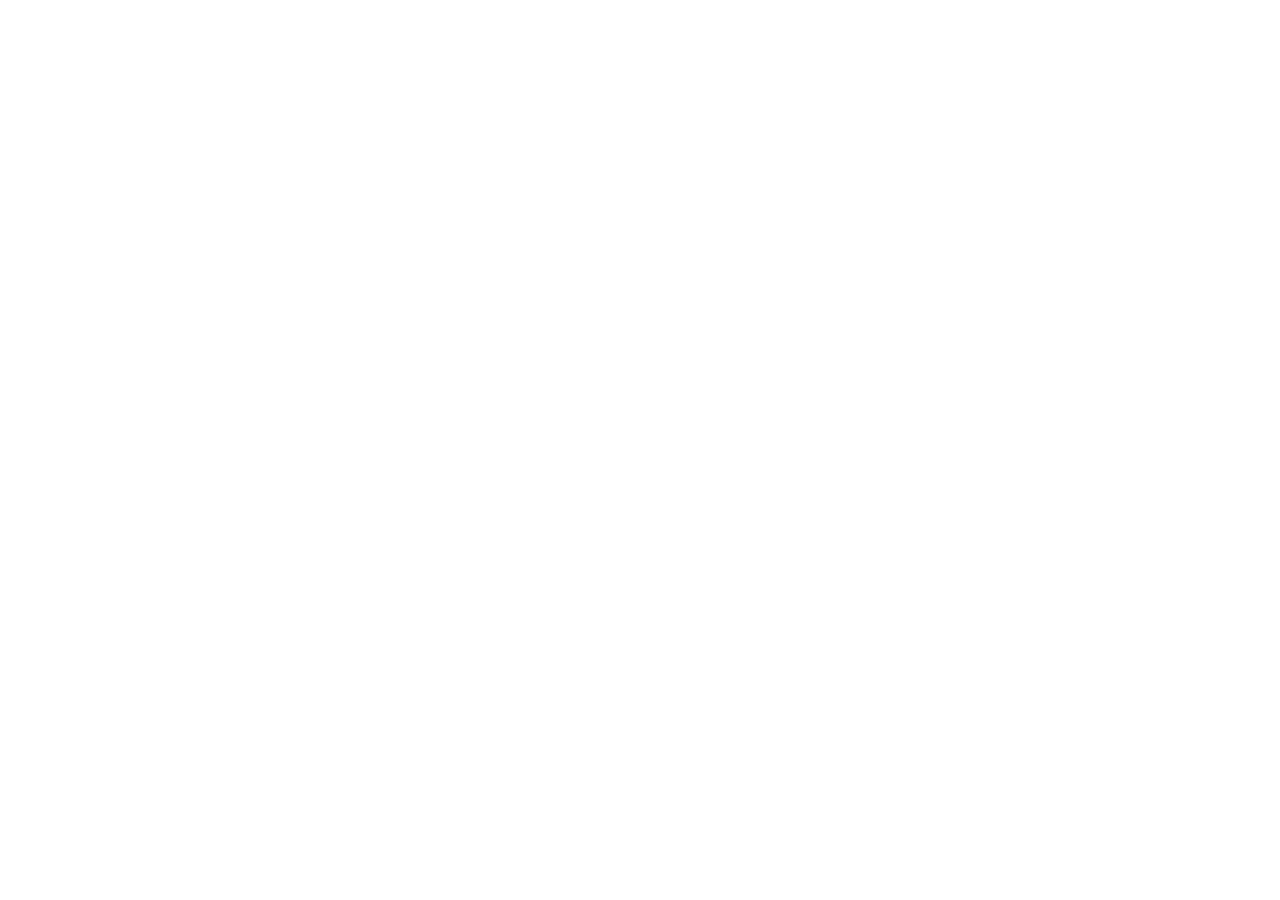
==== index.html @ 3e7fabb9 "Update index.html" ====
<!DOCTYPE html>
<html>
    <head>
        <title>Archtide</title>
        <link rel = "stylesheet" href = "https://fonts.googleapis.com/css?family=JetBrains Mono">
        <link rel = "stylesheet" href = "style.css">
    </head>
    <body>
        <div class = "container">
            <p>Black Gru Ltd.</p>
        </div>
    </body>
</html>
---- style.css ----
* {
    margin: 0px;
    padding: 0px;
    box-sizing: border-box;
    font-family: 'JetBrains Mono';
}

body {
    background-image: url(https://encrypted-tbn0.gstatic.com/images?q=tbn:ANd9GcS21wSjibsw_YX0rYRZsre7_SM8W4N6rzp3WTQccZkO80UX2oh4zvKK&usqp=CAE&s);
    background-repeat: no-repeat;
    background-attachment: fixed;
    background-size: 100% 100%;
}

.container {
    width: 100%;
    height: 100vh;
    display: flex;
    align-items: center;
    justify-content: center;
    color: #ffffff;
}

.container p {
    font-size: 32px;
}

.blink {
    animation: blink 0.75s step-end infinite;
}

@keyframes blink {
    50% { opacity: 0% }
}
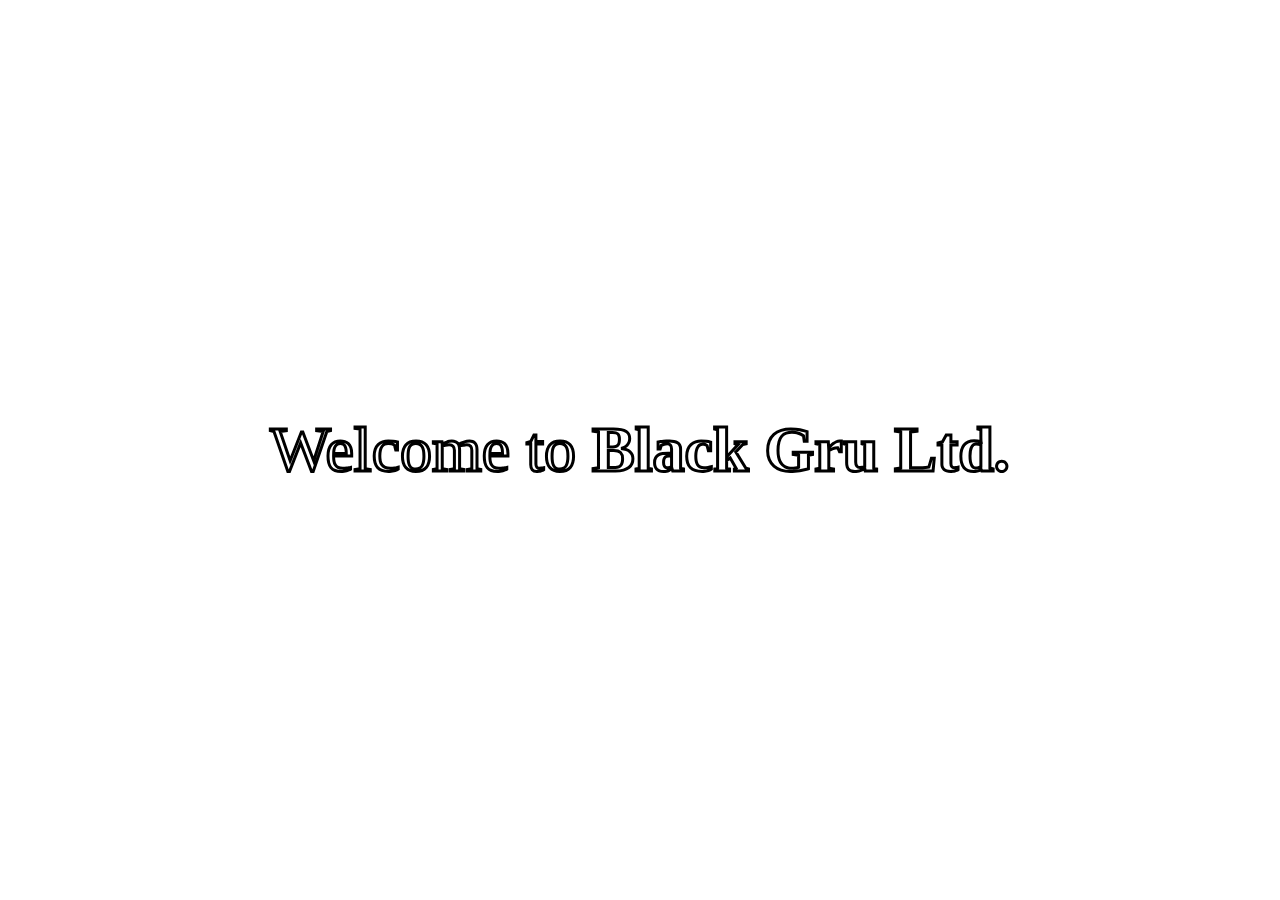
==== commit 562b1329: "Add style.css and update index.html" ====
--- a/index.html
+++ b/index.html
@@ -1,13 +1,13 @@
 <!DOCTYPE html>
 <html>
     <head>
-        <title>Archtide</title>
-        <link rel = "stylesheet" href = "https://fonts.googleapis.com/css?family=JetBrains Mono">
+        <title>Black Gru Ltd.</title>
         <link rel = "stylesheet" href = "style.css">
     </head>
     <body>
         <div class = "container">
-            <p>Black Gru Ltd.</p>
+            <p>Welcome to&nbsp</p>
+            <p style = "font-family: 'Impact'"><strong>Black Gru Ltd.</strong></p>
         </div>
     </body>
-</html>
+</html>
--- a/style.css
+++ b/style.css
@@ -1,12 +1,10 @@
 * {
     margin: 0px;
     padding: 0px;
-    box-sizing: border-box;
-    font-family: 'JetBrains Mono';
 }
 
 body {
-    background-image: url(https://encrypted-tbn0.gstatic.com/images?q=tbn:ANd9GcS21wSjibsw_YX0rYRZsre7_SM8W4N6rzp3WTQccZkO80UX2oh4zvKK&usqp=CAE&s);
+    background-image: url(https://i.redd.it/5r0vb9vesxea1.png);
     background-repeat: no-repeat;
     background-attachment: fixed;
     background-size: 100% 100%;
@@ -18,17 +16,11 @@
     display: flex;
     align-items: center;
     justify-content: center;
-    color: #ffffff;
 }
 
 .container p {
-    font-size: 32px;
-}
-
-.blink {
-    animation: blink 0.75s step-end infinite;
-}
-
-@keyframes blink {
-    50% { opacity: 0% }
-}
+    color: #ffffff;
+    -webkit-text-stroke: 3px #000000;
+    font-family: 'Comic Sans MS';
+    font-size: 64px;
+}
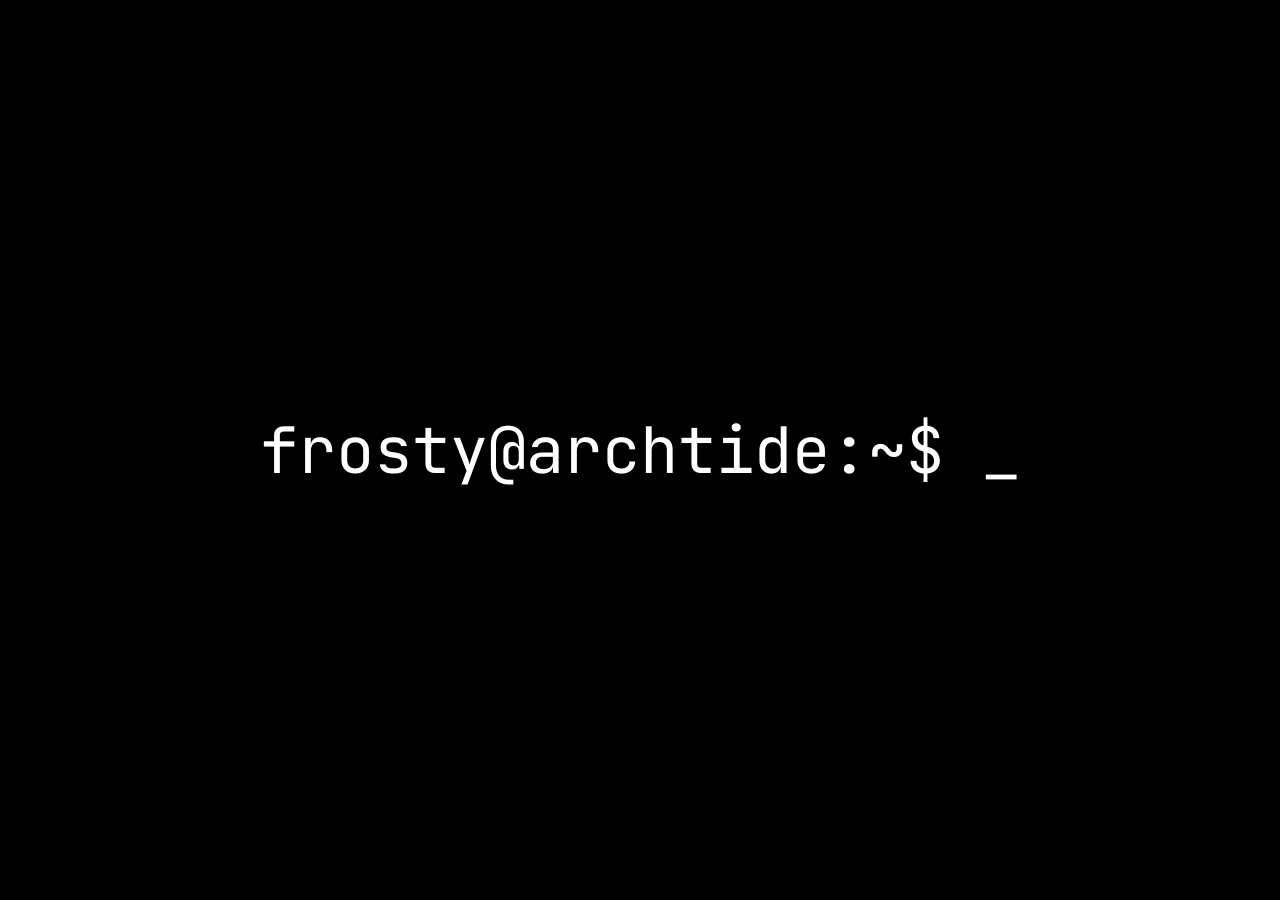
==== commit 134f23d3: "Update index.html and update style.css" ====
--- a/index.html
+++ b/index.html
@@ -1,13 +1,14 @@
 <!DOCTYPE html>
 <html>
     <head>
-        <title>Black Gru Ltd.</title>
+        <title>Archtide</title>
         <link rel = "stylesheet" href = "style.css">
+        <link rel = "stylesheet" href = "https://fonts.googleapis.com/css?family=JetBrains Mono">
     </head>
     <body>
         <div class = "container">
-            <p>Welcome to&nbsp</p>
-            <p style = "font-family: 'Impact'"><strong>Black Gru Ltd.</strong></p>
+            <p>frosty@archtide:~$&nbsp</p>
+            <p class = "blink">_</p>
         </div>
     </body>
 </html>
--- a/style.css
+++ b/style.css
@@ -4,10 +4,7 @@
 }
 
 body {
-    background-image: url(https://i.redd.it/5r0vb9vesxea1.png);
-    background-repeat: no-repeat;
-    background-attachment: fixed;
-    background-size: 100% 100%;
+    background: #000000;
 }
 
 .container {
@@ -20,7 +17,14 @@
 
 .container p {
     color: #ffffff;
-    -webkit-text-stroke: 3px #000000;
-    font-family: 'Comic Sans MS';
+    font-family: 'JetBrains Mono';
     font-size: 64px;
+}
+
+.blink {
+    animation: blink 0.75s step-end infinite;
+}
+
+@keyframes blink {
+    50% {opacity: 0%};
 }
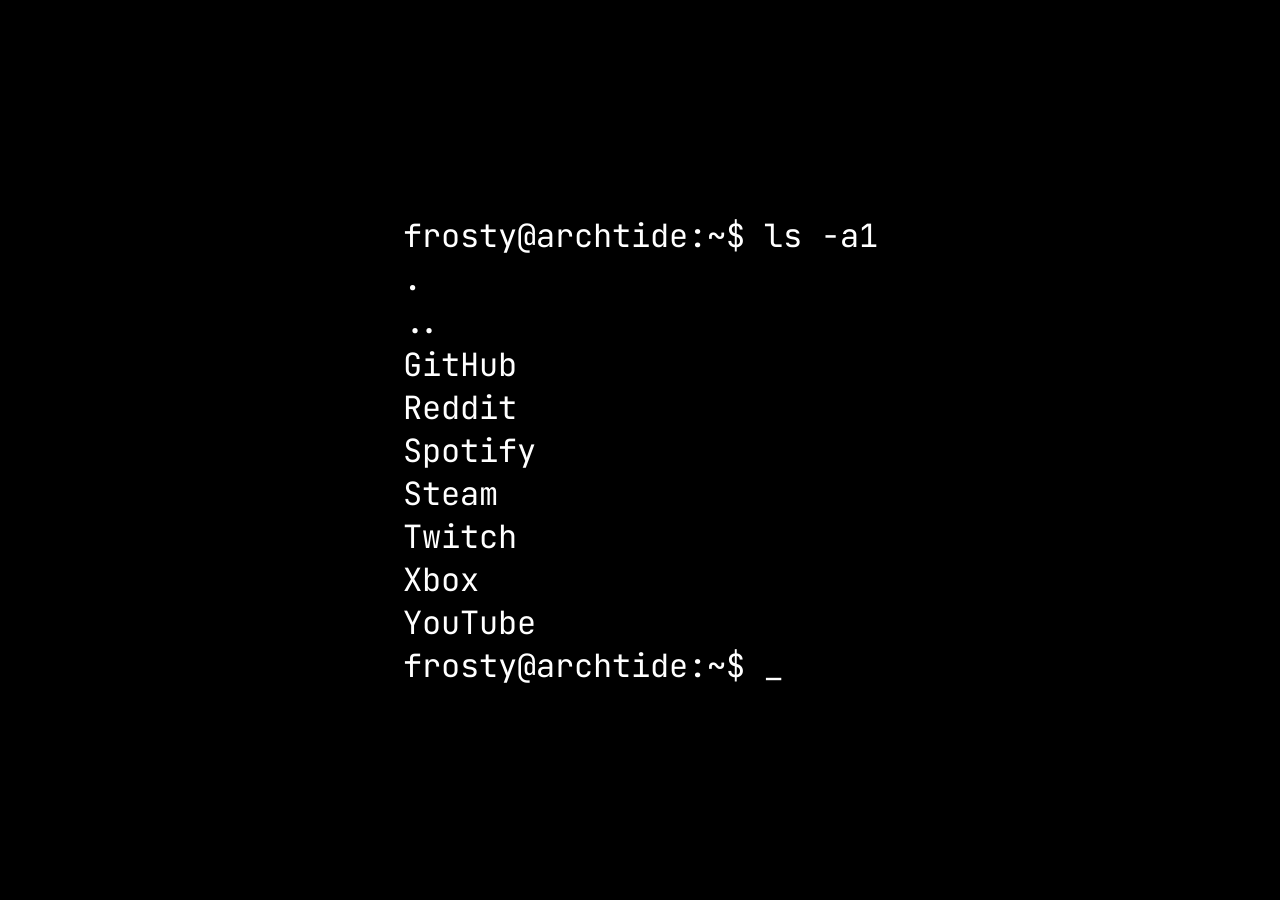
==== commit f3c6bc03: "Update index.html, rename style.css to styles.css, create xbox,html" ====
--- a/index.html
+++ b/index.html
@@ -1,14 +1,26 @@
 <!DOCTYPE html>
 <html>
     <head>
+        <link rel="stylesheet" href="styles.css">
+        <link rel="stylesheet" href="https://fonts.googleapis.com/css?family=JetBrains Mono">
         <title>Archtide</title>
-        <link rel = "stylesheet" href = "style.css">
-        <link rel = "stylesheet" href = "https://fonts.googleapis.com/css?family=JetBrains Mono">
     </head>
     <body>
-        <div class = "container">
-            <p>frosty@archtide:~$&nbsp</p>
-            <p class = "blink">_</p>
+        <div class="container">
+            <p>
+                frosty@archtide:~$ ls -a1<br>
+                .<br>
+                ..<br>
+                <a href="https://github.com/frostyarchtide">GitHub</a><br>
+                <a href="https://www.reddit.com/user/FrostyArchtide">Reddit</a><br>
+                <a href="https://open.spotify.com/user/kcwrh5fvwkxz68k4tu1er3h8u">Spotify</a><br>
+                <a href="https://steamcommunity.com/id/frostyarchtide/">Steam</a><br>
+                <a href="https://www.twitch.tv/frostyarchtide">Twitch</a><br>
+                <a href="xbox.html">Xbox</a><br>
+                <a href="https://www.youtube.com/channel/UCECm7Sq2KpchYe9QNVaZ9Qw">YouTube</a><br>
+                frosty@archtide:~$ 
+                <a class="blink">_</a>
+            </p>
         </div>
     </body>
 </html>
--- a/styles.css
+++ b/styles.css
@@ -0,0 +1,35 @@
+* {
+    margin: 0px;
+    padding: 0px;
+}
+
+body {
+    background: #000000;
+}
+
+.container {
+    width: 100%;
+    height: 100vh;
+    display: flex;
+    align-items: center;
+    justify-content: center;
+}
+
+.container p {
+    color: #ffffff;
+    font-family: 'JetBrains Mono';
+    font-size: 32px;
+}
+
+.container a {
+    color: inherit;
+    text-decoration: none;
+}
+
+.blink {
+    animation: blink 0.75s step-end infinite;
+}
+
+@keyframes blink {
+    50% {opacity: 0%};
+}
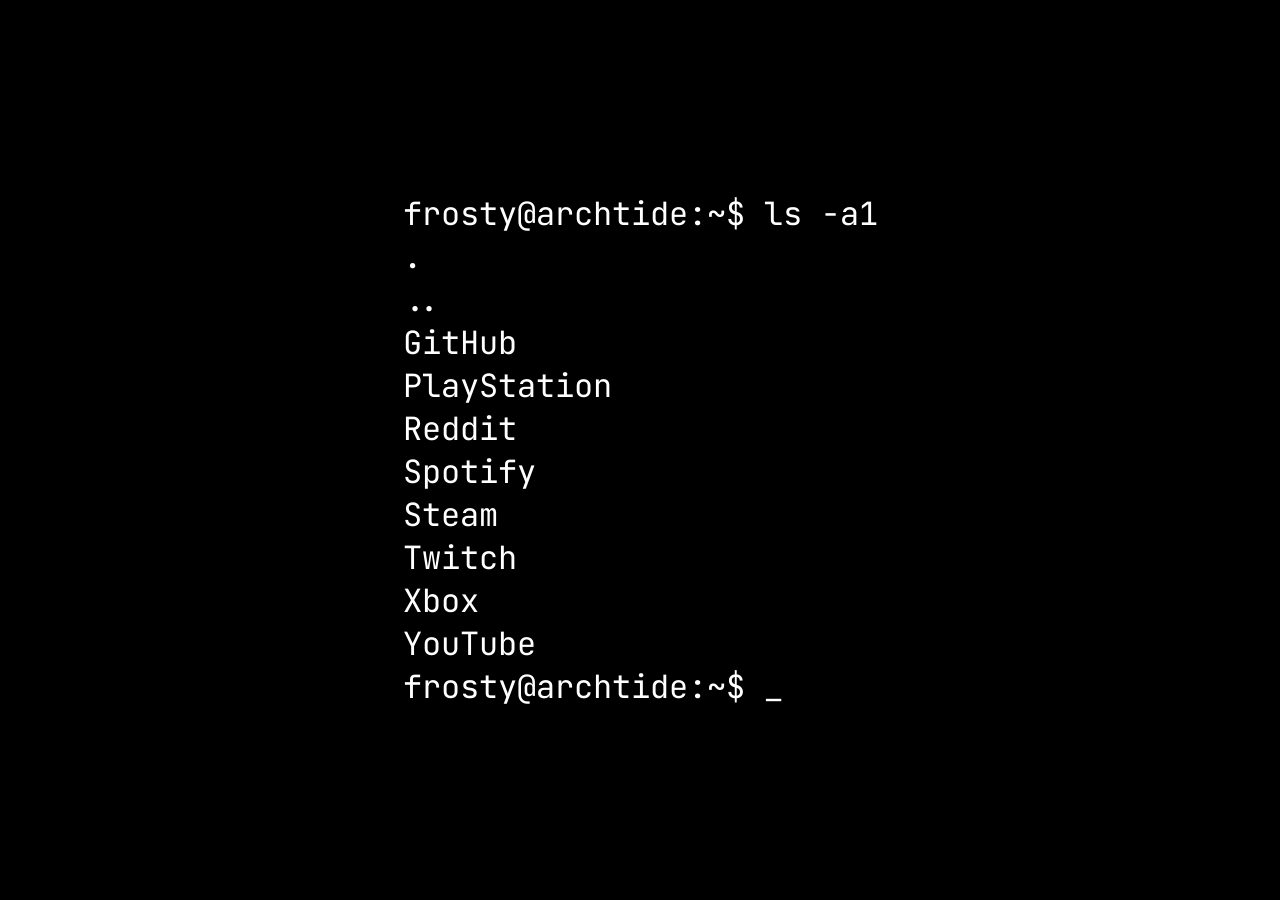
==== commit 653298d7: "Add PlayStation" ====
--- a/index.html
+++ b/index.html
@@ -12,6 +12,7 @@
                 .<br>
                 ..<br>
                 <a href="https://github.com/frostyarchtide">GitHub</a><br>
+                <a href="playstation.html">PlayStation</a><br>
                 <a href="https://www.reddit.com/user/FrostyArchtide">Reddit</a><br>
                 <a href="https://open.spotify.com/user/kcwrh5fvwkxz68k4tu1er3h8u">Spotify</a><br>
                 <a href="https://steamcommunity.com/id/frostyarchtide/">Steam</a><br>
@@ -23,4 +24,4 @@
             </p>
         </div>
     </body>
-</html>+</html>
--- a/styles.css
+++ b/styles.css
@@ -32,4 +32,4 @@
 
 @keyframes blink {
     50% {opacity: 0%};
-}+}
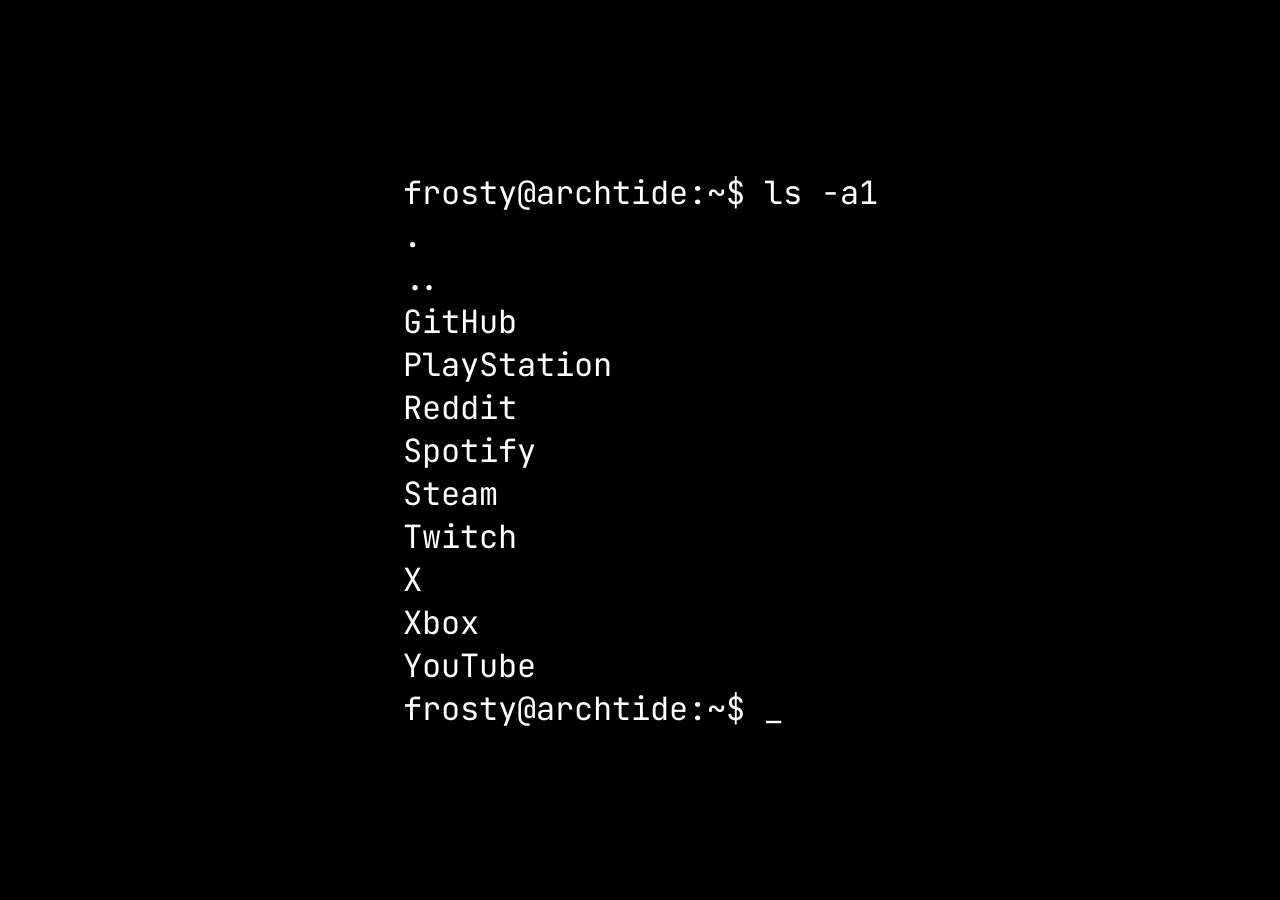
==== commit b3ad9007: "Add X" ====
--- a/index.html
+++ b/index.html
@@ -17,6 +17,7 @@
                 <a href="https://open.spotify.com/user/kcwrh5fvwkxz68k4tu1er3h8u">Spotify</a><br>
                 <a href="https://steamcommunity.com/id/frostyarchtide/">Steam</a><br>
                 <a href="https://www.twitch.tv/frostyarchtide">Twitch</a><br>
+                <a href="https://x.com/FrostyArchtide">X</a><br>
                 <a href="xbox.html">Xbox</a><br>
                 <a href="https://www.youtube.com/channel/UCECm7Sq2KpchYe9QNVaZ9Qw">YouTube</a><br>
                 frosty@archtide:~$ 
